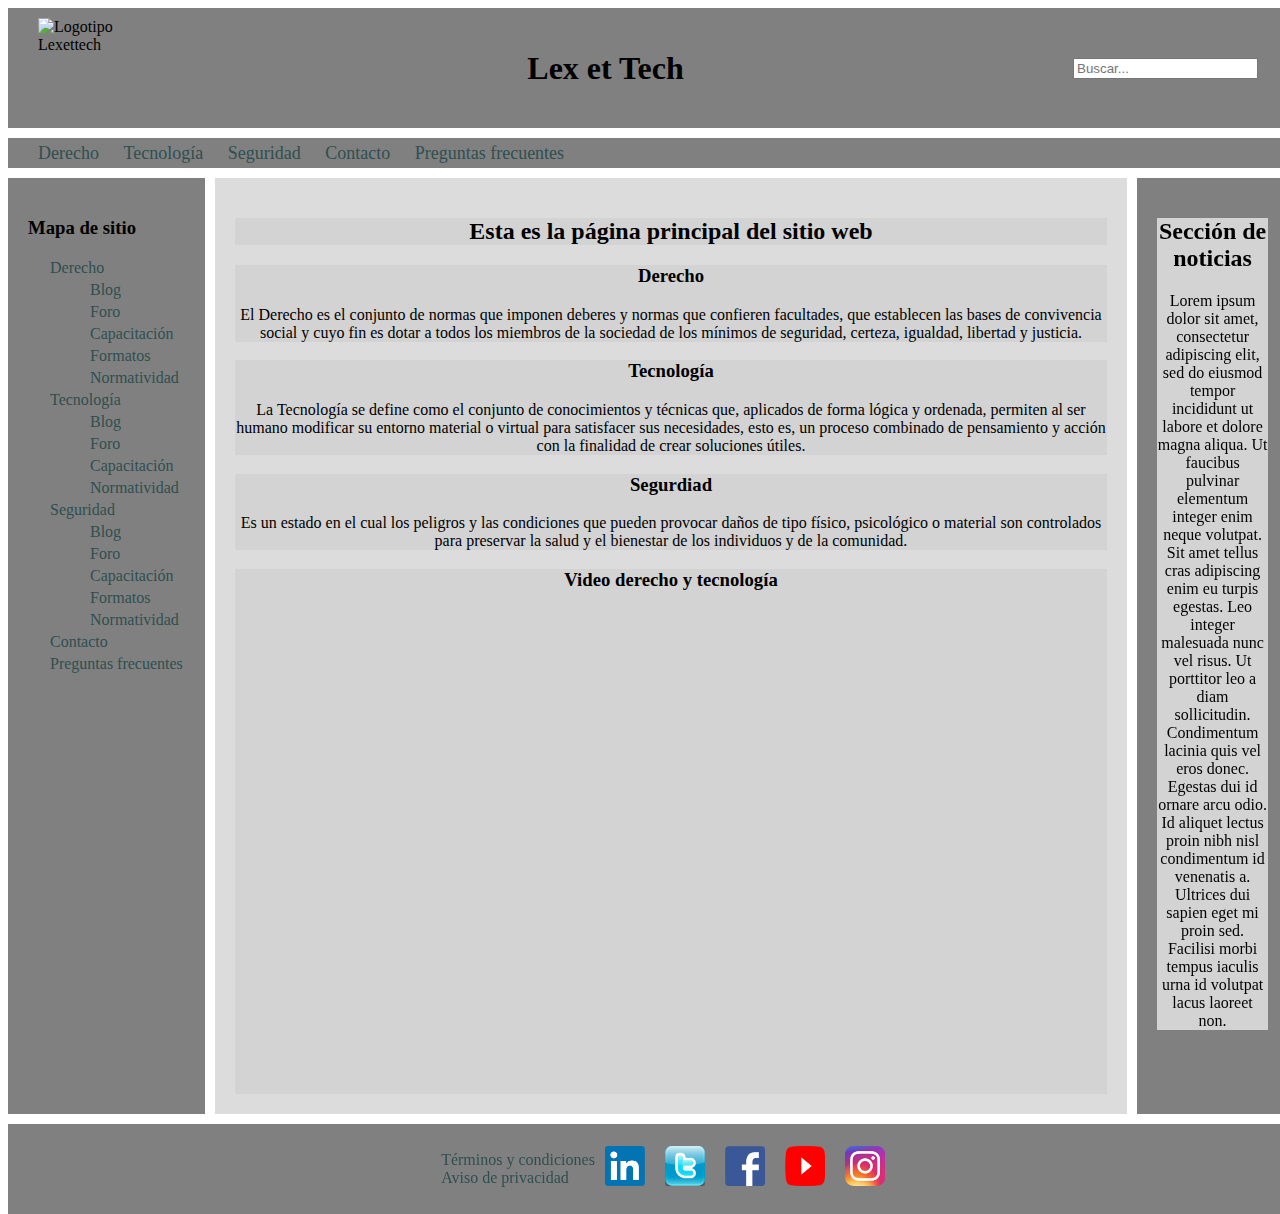
==== index.html @ 7b039bd4 "Se crea el repositorio del proyecto" ====
<!DOCTYPE html>
<html lang="es">
  <head>
    <meta charset="UTF-8" />
    <meta http-equiv="X-UA-Compatible" content="IE=edge" />
    <meta name="viewport" content="width=device-width, initial-scale=1.0" />
    <title>Principal</title>
    <link rel="shortcut icon" href="Imagenes/Logo LeT_fondo3.png" />
    <link rel="stylesheet" href="style.css" />
    <script src="https://use.fontawesome.com/b29ce011be.js"></script>
  </head>
  <body id="cuerpo">
    <header>
      <img
          class="imagen_centrada"
          src="imagenes/Logo LeT_fondo3.png"
          alt="Logotipo Lexettech"
          width="100"
          height="100"
        />
        <h1>Lex et Tech</h1>
        <input id="buscaHeader" type="search" placeholder="Buscar..." />
    </header>
    <nav>
      <ul id="listaNav_h">
        <li><a href="Paginas/derecho.html">Derecho</a></li>
        <li><a href="Paginas/tecnologia.html">Tecnología</a></li>
        <li><a href="Paginas/seguridad.html">Seguridad</a></li>
        <li><a href="Paginas/contacto.html">Contacto</a></li>
        <li><a href="Paginas/faqs.html">Preguntas frecuentes</a></li>
      </ul>
      <input id="buscaNav" type="search" placeholder="Buscar..." />
      <a href="#"><i id="menuBurger" class="fa fa-bars"></i></a>
    </nav>
    <aside>
      <h3>Mapa de sitio</h3>
      <ul>
        <li><a href="Paginas/derecho.html">Derecho</a></li>
        <ul>  
          <li><a href="#">Blog</li></a>
          <li><a href="#">Foro</li></a>
          <li><a href="#">Capacitación</li></a>
          <li><a href="#">Formatos</li></a>
          <li><a href="#">Normatividad</li></a>
        </ul>
        <li><a href="Paginas/tecnologia.html">Tecnología</a></li>
        <ul>  
          <li><a href="#">Blog</li></a>
          <li><a href="#">Foro</li></a>
          <li><a href="#">Capacitación</li></a>
          <li><a href="#">Normatividad</li></a>
        </ul>
        <li><a href="Paginas/seguridad.html">Seguridad</a></li>
        <ul>  
          <li><a href="#">Blog</li></a>
          <li><a href="#">Foro</li></a>
          <li><a href="#">Capacitación</li></a>
          <li><a href="#">Formatos</li></a>
          <li><a href="#">Normatividad</li></a>
        </ul>
        <li><a href="Paginas/contacto.html">Contacto</a></li>
        <li><a href="Paginas/faqs.html">Preguntas frecuentes</a></li>
      </ul>
    </aside>
    <section id=  section>
      <h2>Esta es la página principal del sitio web</h2>
          <article>
            <h3>Derecho</h3>
            <p>
              El Derecho es el conjunto de normas que imponen deberes y normas
              que confieren facultades, que establecen las bases de convivencia
              social y cuyo fin es dotar a todos los miembros de la sociedad de
              los mínimos de seguridad, certeza, igualdad, libertad y justicia.
            </p>
          </article>
          <article>
            <h3>Tecnología</h3>
            <p>
              La Tecnología se define como el conjunto de conocimientos y
              técnicas que, aplicados de forma lógica y ordenada, permiten al
              ser humano modificar su entorno material o virtual para satisfacer
              sus necesidades, esto es, un proceso combinado de pensamiento y
              acción con la finalidad de crear soluciones útiles.
            </p>
          </article>
          <article>
            <h3>Segurdiad</h3>
            <p>
              Es un estado en el cual los peligros y las condiciones que pueden
              provocar daños de tipo físico, psicológico o material son
              controlados para preservar la salud y el bienestar de los
              individuos y de la comunidad.
            </p>
          </article>
          <article>
            <h3>Video derecho y tecnología</h3>
            <iframe
              width="853"
              height="480"
              src="https://www.youtube.com/embed/7vLMG_lk1A4"
              title="YouTube video player"
              frameborder="0"
              allow="accelerometer; autoplay; clipboard-write; encrypted-media; gyroscope; picture-in-picture"
              allowfullscreen
            ></iframe>
          </article>
    </section>
    <aside id="noticias">
      <article id="news">
        <h2>Sección de noticias</h2>
        <p>
          Lorem ipsum dolor sit amet, consectetur adipiscing elit, sed do
          eiusmod tempor incididunt ut labore et dolore magna aliqua. Ut
          faucibus pulvinar elementum integer enim neque volutpat. Sit amet
          tellus cras adipiscing enim eu turpis egestas. Leo integer
          malesuada nunc vel risus. Ut porttitor leo a diam sollicitudin.
          Condimentum lacinia quis vel eros donec. Egestas dui id ornare
          arcu odio. Id aliquet lectus proin nibh nisl condimentum id
          venenatis a. Ultrices dui sapien eget mi proin sed. Facilisi morbi
          tempus iaculis urna id volutpat lacus laoreet non.
        </p>
      </article>
    </aside>
    <footer>
      <ul>
        <li><a href="Paginas/terminos.html">Términos y condiciones</a></li>
        <li><a href="Paginas/aviso.html">Aviso de privacidad</a></li>
      </ul>
      <a class="redes" href="https://mx.linkedin.com/" target="_blank">
        <img
          src="Imagenes/linkedin.png"
          alt="linkedin"
          width="100"
          height="50"
      /></a>
      <a class="redes" href="https://twitter.com/" target="_blank">
        <img src="Imagenes/Twiter.png" alt="twitter" width="120" height="90"
      /></a>
      <a class="redes" href="https://www.facebook.com/" target="_blank">
        <img
          src="Imagenes/facebook.png"
          alt="facebook"
          width="50"
          height="50"
      /></a>
      <a class="redes" href="https://www.youtube.com/" target="_blank">
        <img
          src="Imagenes/youtube.png"
          alt="youtube"
          width="100"
          height="130"
      /></a>
      <a class="redes" href="https://www.instagram.com/" target="_blank">
        <img
          src="Imagenes/instagram.png"
          alt="instagram"
          width="60"
          height="50"
      /></a>
    </footer>
  </body>
</html>
---- style.css ----
body {
  color: black;
  font-family: "Times New Roman", Times, serif;
}
#cuerpo {
  width: 100%;
  height: 600px;
}
header,
footer,
aside,
section,
nav {
  border-bottom: 15px;
}
section {
  background-color: gainsboro;
}
header,
aside,
footer,
nav {
  background-color: gray;
}
h1,
nav ul li {
  display: inline;
}
ul {
  list-style-type: none;
}
a {
  text-decoration: none;
  color: darkslategray;
}
.redes {
  font-size: large;
  font-weight: bold;
  padding: 5px;
  margin: 5px;
}

footer img {
  width: 40px;
  aspect-ratio: auto 60 / 60;
  height: 40px;
}
nav {
  font-size: large;
  font-weight: 500;
}
header,
footer,
nav {
  display: flex;
  flex-direction: row;
  align-items: center;
}
aside {
  padding: 20px;
}
aside ul li {
  padding: 2px;
  margin-left: -20px;
}
footer {
  justify-content: center;
}
header {
  justify-content: space-between;
  padding: 30px;
}
nav ul a {
  padding: 10px;
}
nav ul {
  margin-left: -20px;
}
section h2,
article {
  background-color: lightgray;
  border-bottom: 15px;
  text-align: center;
}
article img {
  width: 500px;
  height: 500px;
}
section {
  padding: 20px;
}
/*Aquí comienza el grid*/
#cuerpo > header {
  grid-area: head;
}
#cuerpo > nav {
  grid-area: nav;
}
#cuerpo > aside {
  grid-area: aside;
}
#cuerpo > section {
  grid-area: section;
}
#cuerpo > #noticias {
  grid-area: noticias;
}
#cuerpo > footer {
  grid-area: foot;
}
#cuerpo {
  display: grid;
}
@media screen and (min-width: 320px) {
  #cuerpo {
    grid-template-columns: auto;
    grid-template-rows: 18% auto auto 10%;
    grid-column-gap: 10px;
    grid-row-gap: 10px;
    grid-template-areas:
      "head"
      "nav"
      "section"
      "foot";
  }
  aside,
  #buscaHeader {
    display: none;
  }
  nav {
    display: flex;
    justify-content: space-between;
  }
  #menuBurger {
    padding: 30px;
  }
  #buscaNav {
    margin: 30px;
  }
}
@media screen and (min-width: 800px) {
  #cuerpo {
    grid-template-columns: auto auto auto;
    grid-template-rows: 20% 5% auto 15%;
    grid-column-gap: 10px;
    grid-row-gap: 10px;
    grid-template-areas:
      "head head head"
      "nav nav nav"
      "aside  section noticias"
      "foot  foot foot";
  }
  #buscaNav,
  #menuBurger {
    display: none;
  }
  aside,
  #buscaHeader {
    display: block;
  }
}
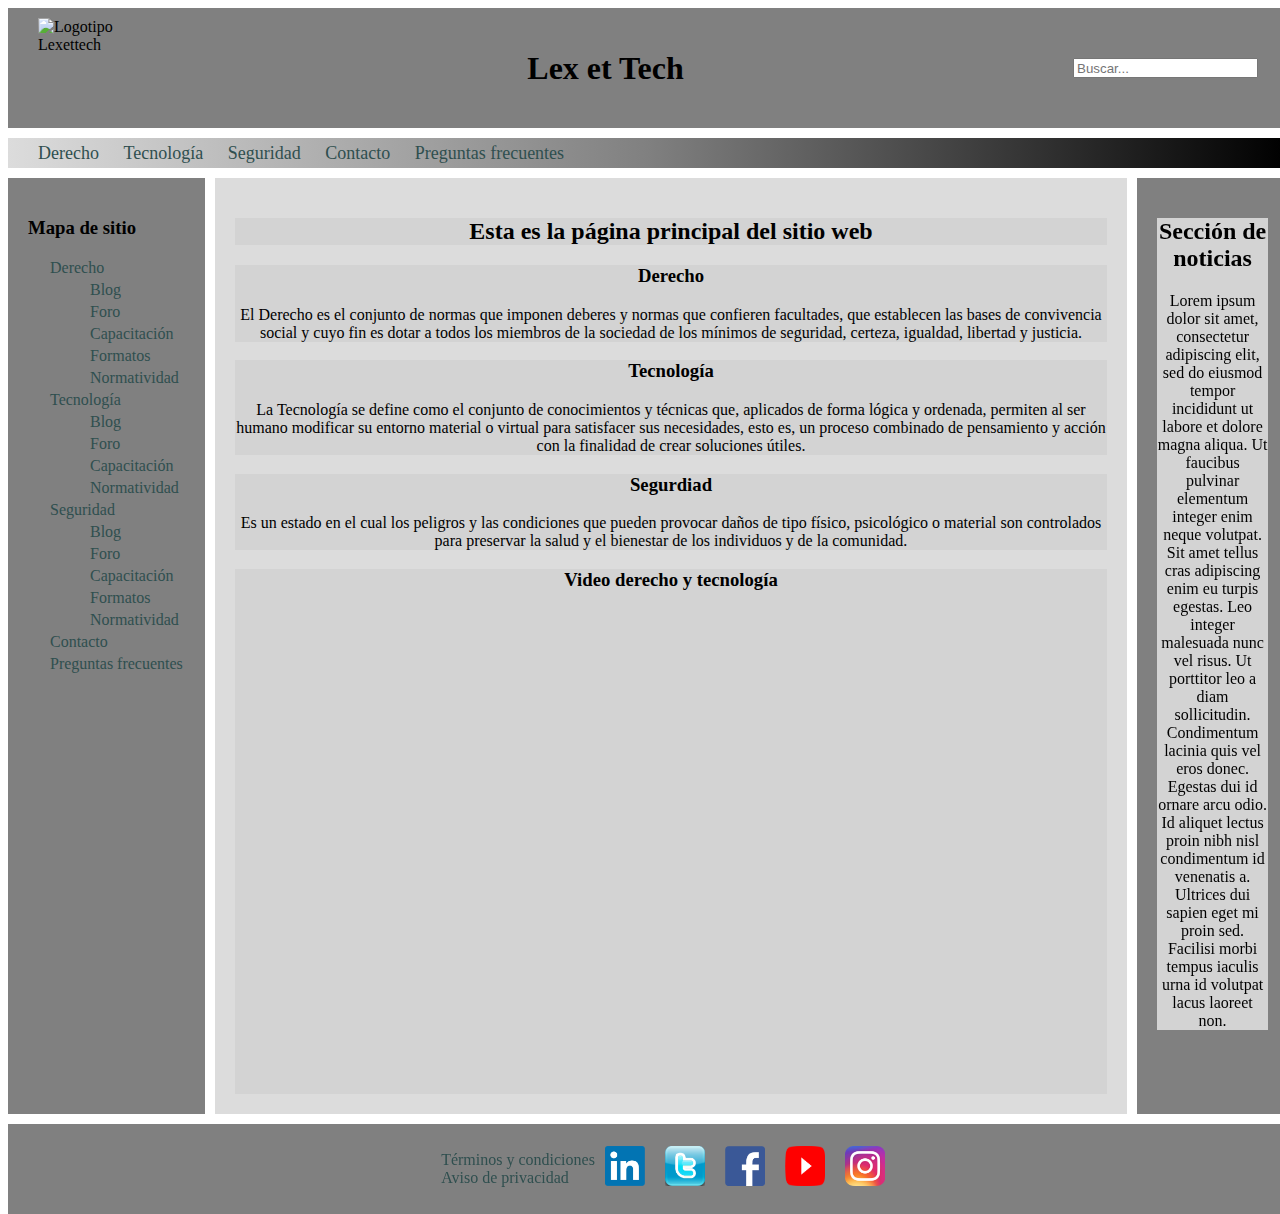
==== commit e15e1c68: "Se incorpora animación en el título, transición en el input y gradiente en el nav en el archivo styl" ====
--- a/index.html
+++ b/index.html
@@ -18,7 +18,7 @@
           width="100"
           height="100"
         />
-        <h1>Lex et Tech</h1>
+        <h1 class="titulo">Lex et Tech</h1>
         <input id="buscaHeader" type="search" placeholder="Buscar..." />
     </header>
     <nav>
--- a/style.css
+++ b/style.css
@@ -12,6 +12,35 @@
 section,
 nav {
   border-bottom: 15px;
+}
+.titulo {
+  animation-duration: 3s;
+  animation-name: slidein;
+}
+
+@keyframes slidein {
+  from {
+    margin-left: 100%;
+    width: 100%
+  }
+
+  to {
+    margin-left: 35%;
+    width: 100%;
+  }
+}
+input {
+  width: 10opx; height: 20px;
+   transition: all 2s;       
+}
+input:focus {
+   width: 200px;
+   height: 40px;
+   font-size: 24px;
+
+}
+nav {
+  background-image: linear-gradient(to right, gainsboro, gray, black);
 }
 section {
   background-color: gainsboro;
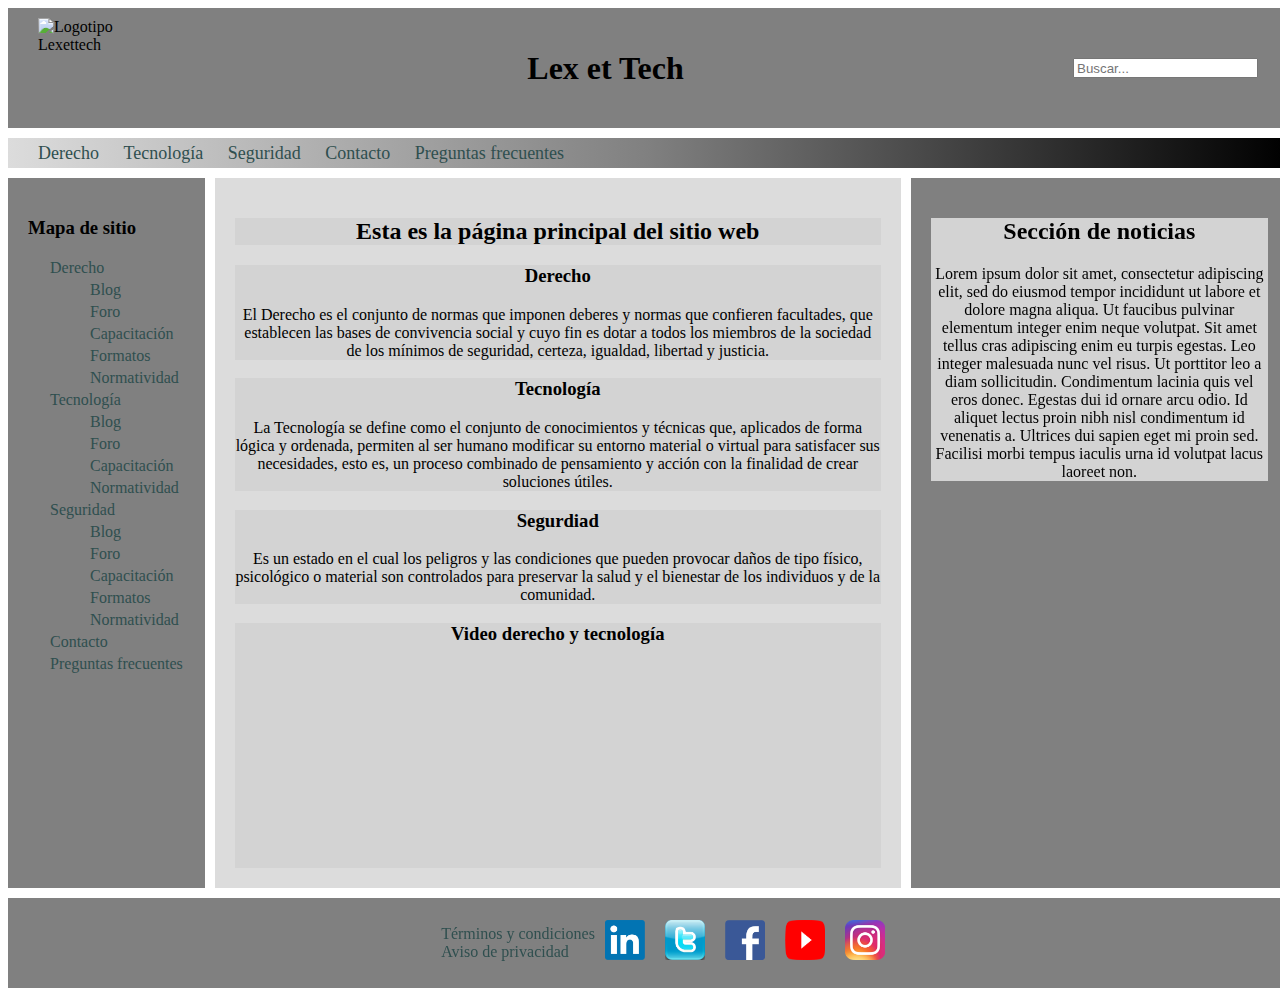
==== commit ad7632c9: "Responsive: Se corrige la página principal que no respondía al cambio de dispositivo a consecuencia " ====
--- a/index.html
+++ b/index.html
@@ -95,8 +95,8 @@
           <article>
             <h3>Video derecho y tecnología</h3>
             <iframe
-              width="853"
-              height="480"
+              width="400"
+              height="200"
               src="https://www.youtube.com/embed/7vLMG_lk1A4"
               title="YouTube video player"
               frameborder="0"
--- a/style.css
+++ b/style.css
@@ -34,7 +34,7 @@
    transition: all 2s;       
 }
 input:focus {
-   width: 200px;
+   width: 300px;
    height: 40px;
    font-size: 24px;
 
